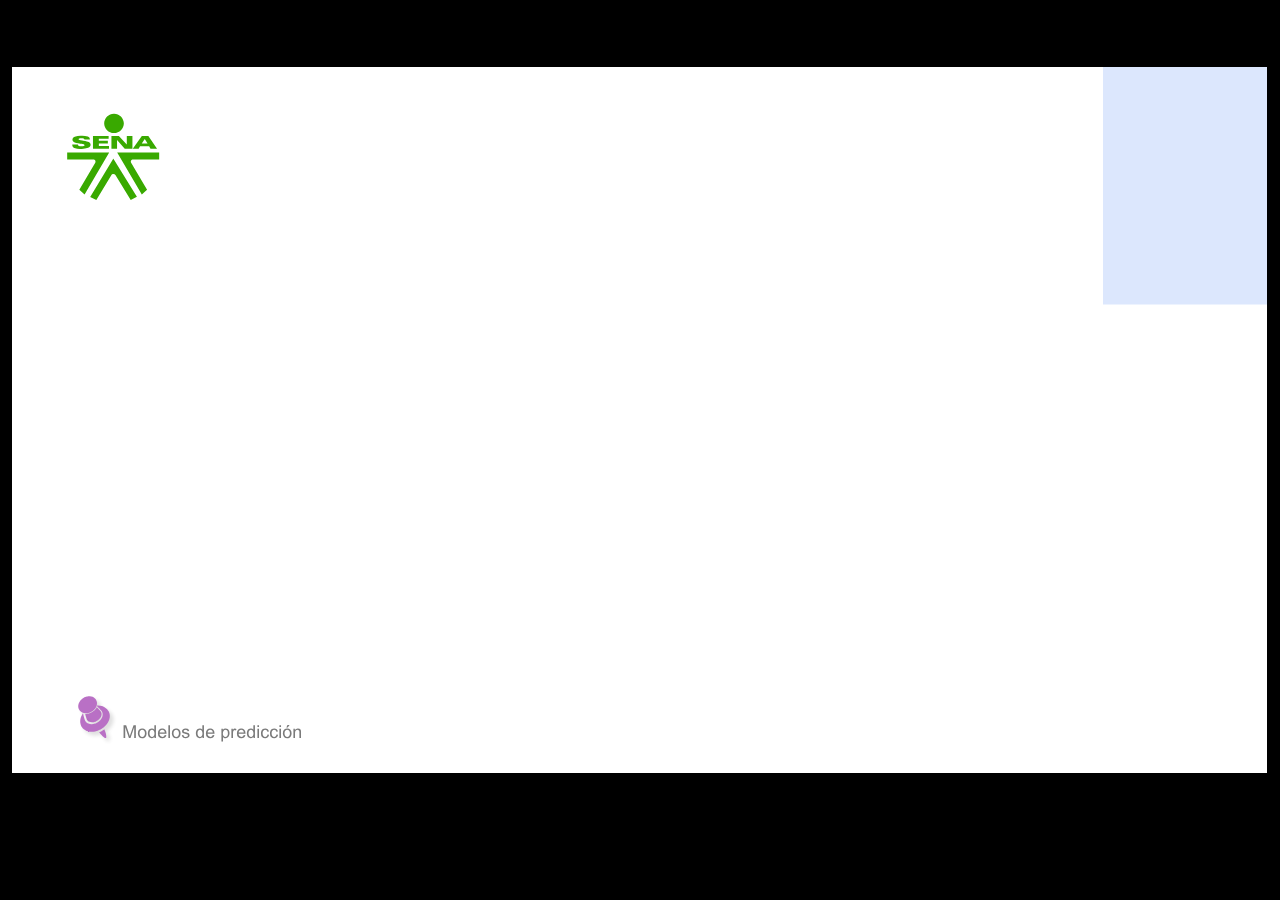
==== public/actividades/index.html @ b6a8efeb "Fin maquetación y AD" ====
﻿<!doctype html>
<html lang="es">
<head>
  <meta charset="utf-8">
  <!-- Creado con Storyline 360 - http://www.articulate.com  -->
  <!-- version: 3.76.30446.0 -->
  <title>Actividad did&#225;ctica</title>
  <meta http-equiv="x-ua-compatible" content="IE=edge"/>
  <meta name="viewport" content="width=device-width,initial-scale=1,user-scalable=no,shrink-to-fit=no,minimal-ui"/>
  <meta name="apple-mobile-web-app-capable" content="yes"/>
  <style>
    html, body { height: 100%; padding: 0; margin: 0 }
    #app { height: 100%; width: 100%; }
  </style>

  <script>
    window.DS = {};
    window.globals = {
      DATA_PATH_BASE: '',
      HAS_FRAME: true,
      HAS_SLIDE: true,

      lmsPresent: false,
      tinCanPresent: false,
      cmi5Present: false,
      aoSupport: false,
      scale: 'show all',
      captureRc: false,
      browserSize: 'optimal',
      bgColor: '#000000',
      features: 'AccessibleVideo,ConnectionMessages,DropIn1,FullScreenToggle,InsertSvgPicture,LayerPresentAsDialog,MultipleQuizTracking,PlayerSpeedControl,StreamingVideo,UpdatedThemeEditor,UseAudioElement,VideoTranscripts',
      themeName: 'classic',
      preloaderColor: '#FFFFFF',
      suppressAnalytics: false,
      productChannel: 'stable',
      publishSource: 'storyline',
      aid: 'aid|5304b41d-7af7-4125-b8d1-83eb222823e2',
      cid: '03296973-b5aa-44ff-84be-2041020573c8',
      playerVersion: '3.76.30446.0',
      publishTimestamp: '2023-10-24T02:16:55.2160178Z',
      maxIosVideoElements: 10,
      connectionSettings: { mode: 'disabled' },

      
      parseParams: function(qs) {
        if (window.globals.parsedParams != null) {
          return window.globals.parsedParams;
        }
        qs = (qs || window.location.search.substr(1)).split('+').join(' ');
        var params = {},
            tokens,
            re = /[?&]?([^=]+)=([^&]*)/g;

        while (tokens = re.exec(qs)) {
          params[decodeURIComponent(tokens[1]).trim()] =
            decodeURIComponent(tokens[2]).trim();
        }
        window.globals.parsedParams = params;
        return params;
      }

    };
  </script>
  <script>
    var isIe11 = ('ActiveXObject' in window || window.MSBlobBuilder != null)
      && window.msCrypto != null && !window.ActiveXObject;
    if (isIe11) {
      window.globals.unsupportedBrowser = true;
      document.write(atob('[base64]'));
    }
  </script>
  
  <script>window.THREE = { };</script>
  
</head>
<body style="background: #000000" class="cs-HTML theme-classic">
  <!-- 360 -->
  <script>!function(){var e,i=/iPhone/i,o=/iPod/i,n=/iPad/i,t=/\biOS-universal(?:.+)Mac\b/i,r=/\bAndroid(?:.+)Mobile\b/i,a=/Android/i,d=/(?:SD4930UR|\bSilk(?:.+)Mobile\b)/i,p=/Silk/i,l=/Windows Phone/i,u=/\bWindows(?:.+)ARM\b/i,b=/BlackBerry/i,s=/BB10/i,c=/Opera Mini/i,f=/\b(CriOS|Chrome)(?:.+)Mobile/i,h=/Mobile(?:.+)Firefox\b/i,v=function(e){return void 0!==e&&"MacIntel"===e.platform&&"number"==typeof e.maxTouchPoints&&e.maxTouchPoints>1&&"undefined"==typeof MSStream};e=function(e){var m={userAgent:"",platform:"",maxTouchPoints:0};e||"undefined"==typeof navigator?"string"==typeof e?m.userAgent=e:e&&e.userAgent&&(m={userAgent:e.userAgent,platform:e.platform,maxTouchPoints:e.maxTouchPoints||0}):m={userAgent:navigator.userAgent,platform:navigator.platform,maxTouchPoints:navigator.maxTouchPoints||0};var g=m.userAgent,y=g.split("[FBAN");void 0!==y[1]&&(g=y[0]),void 0!==(y=g.split("Twitter"))[1]&&(g=y[0]);var A=function(e){return function(i){return i.test(e)}}(g),w={apple:{phone:A(i)&&!A(l),ipod:A(o),tablet:!A(i)&&(A(n)||v(m))&&!A(l),universal:A(t),device:(A(i)||A(o)||A(n)||A(t)||v(m))&&!A(l)},amazon:{phone:A(d),tablet:!A(d)&&A(p),device:A(d)||A(p)},android:{phone:!A(l)&&A(d)||!A(l)&&A(r),tablet:!A(l)&&!A(d)&&!A(r)&&(A(p)||A(a)),device:!A(l)&&(A(d)||A(p)||A(r)||A(a))||A(/\bokhttp\b/i)},windows:{phone:A(l),tablet:A(u),device:A(l)||A(u)},other:{blackberry:A(b),blackberry10:A(s),opera:A(c),firefox:A(h),chrome:A(f),device:A(b)||A(s)||A(c)||A(h)||A(f)},any:!1,phone:!1,tablet:!1};return w.any=w.apple.device||w.android.device||w.windows.device||w.other.device,w.phone=w.apple.phone||w.android.phone||w.windows.phone,w.tablet=w.apple.tablet||w.android.tablet||w.windows.tablet,w}(),"object"==typeof exports&&"undefined"!=typeof module?module.exports=e:"function"==typeof define&&define.amd?define((function(){return e})):this.isMobile=e}();
    window.isMobile.apple.tablet = window.isMobile.apple.tablet ||
      (navigator.platform === 'MacIntel' && navigator.maxTouchPoints > 1);
    window.isMobile.apple.device = window.isMobile.apple.device || window.isMobile.apple.tablet;
    window.isMobile.tablet = window.isMobile.tablet || window.isMobile.apple.tablet;
    window.isMobile.any = window.isMobile.any || window.isMobile.apple.tablet;
  </script>

  <div id="focus-sink" tabindex="-1"></div>

  <div id="preso"></div>
  <script>
    (function() {

      var classTypes = [ 'desktop', 'mobile', 'phone', 'tablet' ];

      var addDeviceClasses = function(prefix, testObj) {
        var curr, i;
        for (i = 0; i < classTypes.length; i++) {
          curr = classTypes[i];
          if (testObj[curr]) {
            document.body.classList.add(prefix + curr);
          }
        }
      };

      var params = window.globals.parseParams(),
          isDevicePreview = params.devicepreview === '1',
          isPhoneOverride = params.deviceType === 'phone' || (isDevicePreview && params.phone == '1'),
          isTabletOverride = (params.deviceType === 'tablet' || isDevicePreview) && !isPhoneOverride,
          isMobileOverride = isPhoneOverride || isTabletOverride;

      var deviceView = {
        desktop: !window.isMobile.any && !isMobileOverride,
        mobile: window.isMobile.any || isMobileOverride,
        phone: isPhoneOverride || (window.isMobile.phone && !isTabletOverride),
        tablet: isTabletOverride || window.isMobile.tablet
      };

      window.globals.deviceView = deviceView;
      window.isMobile.desktop = !window.isMobile.any;
      window.isMobile.mobile = window.isMobile.any;

      addDeviceClasses('view-', deviceView);

    })();
  </script>
  
  <script src='story_content/user.js' type=text/javascript></script>
  <div class="slide-loader"></div>

  <script>
    if (window.globals.deviceView.isMobile) { var doc = document, loader = doc.body.querySelector('.slide-loader'); [ 1, 2, 3 ].forEach(function(n) { var d = doc.createElement('div'); d.style.backgroundColor = window.globals.preloaderColor; d.classList.add('mobile-loader-dot'); d.classList.add('dot' + n); loader.appendChild(d); }); }
  </script>

  <div class="mobile-load-title-overlay" style="display: none">
    <div class="mobile-load-title">Actividad did&#225;ctica</div>
  </div>

  <div class="mobile-chrome-warning"></div>

  
<style>
  .warn-connection-dialog {
    display: none;
    background: transparent;
    pointer-events: none;
    position: fixed;
    left: 0;
    top: 0;
    width: 100%;
    height: 100%;
    z-index: 999;
  }

  .warn-connection-content {
    border-radius: 4px;
    background: white;
    border: 1px solid #E7E7E7;
    color: #333333;
    box-shadow: 0 2px 4px rgba(0, 0, 0, 0.25);
    transition: all 150ms ease-out;
    position: absolute;
    white-space: nowrap;
  }

  .view-phone.is-landscape .warn-connection-content {
    left: 23px;
    bottom: 23px;
  }

  .view-tablet.is-landscape .warn-connection-content {
    left: 50%;
    top: 20px;
    transform: translateX(-50%);
  }

  .is-portrait .warn-connection-content {
    transform: translate(-50%, calc(-100% - 15px));
  }

  .warn-connection-content p {
    display: inline-block;
    margin: 0 8px 0 0;
    line-height: 33px;
    font-size: 11px;
  }

  .warn-connection-content svg {
    position: relative;
    vertical-align: middle;
    margin: 0 2px 2px 8px;
  }

  .view-desktop .warn-connection-content {
    left: 1.5em;
    bottom: 1.5em;
  }

  .view-desktop .warn-connection-content p {
    font-size: 1.1em;
  }

  .is-offline .warn-connection-dialog {
    display: block;
  }

  .is-offline .cs-panel * {
    pointer-events: none !important;
  }

  .is-offline .cs-panel {
    pointer-events: all !important;
  }

  .is-offline #nav-controls * {
    pointer-events: none !important;
  }

  .is-offline #nav-controls {
    pointer-events: all !important;
  }
</style>

<div class="warn-connection-dialog">
  <div class="warn-connection-content">
    <svg width="17" height="15" viewBox="0 0 17 15" xmlns="http://www.w3.org/2000/svg">
      <path fill="#8F0000" stroke="white" d="M16.07,12.98 L15.88,12.23 L9.51,1.21 C8.97,0.26,7.6,0.26,7.06,1.21 L0.69,12.23 C0.15,13.16,0.81,14.36,1.91,14.36 H14.65 C15.47,14.36,16.05,13.7,16.07,12.98 Z"/>
      <path fill="white" stroke="white" d="M8.58,5.5 C8.35,5.28,8.5,5.35,8.21,5.32 C8.09,5.35,7.97,5.49,7.96,5.67 C7.97,5.79,7.98,5.92,7.98,6.04 L7.98,6.04 C7.99,6.17,8,6.31,8.01,6.43 L8.01,6.44 C8.03,6.92,8.06,7.41,8.09,7.9 L8.09,7.9 C8.12,8.39,8.14,8.88,8.17,9.37 C8.17,9.39,8.18,9.42,8.2,9.44 C8.23,9.46,8.25,9.47,8.28,9.47 C8.31,9.47,8.34,9.46,8.35,9.44 C8.37,9.43,8.38,9.4,8.39,9.35 L8.39,9.34 C8.39,9.24,8.4,9.15,8.4,9.05 L8.4,9.05 C8.41,8.96,8.41,8.86,8.42,8.75 C8.43,8.44,8.45,8.12,8.47,7.81 L8.47,7.81 C8.49,7.49,8.51,7.18,8.53,6.87 C8.55,6.46,8.56,6.05,8.59,5.64 L8.6,5.62 C8.6,5.57,8.59,5.53,8.58,5.5 L8.21,5.32 Z"/>
      <circle fill="white" stroke="white" cx="8.3" cy="11.35" r="0.3"/>
    </svg>
    <p>You are offline. Trying to reconnect...</p>
  </div>
</div>

<script>
  (function() {
    window.DS.connection = {
      warningShown: false,
      assets: {},
      loadingAssetGroup: false,
      retryDelay: 500
    };

    var connectionSettings = window.globals.connectionSettings || {};

    // The `window.globals.features` variable must be set in `webpack.dev.config` when testing locally - it is not enough
    // to have it in the data - but it must be set there as well.
    var useConnectionMessages = window.AbortController != null &&
      window.location.protocol != 'file:' &&
      window.globals.features.indexOf('ConnectionMessages') != -1 &&
      connectionSettings.mode === 'normal';

    window.DS.connection.useConnectionMessages = useConnectionMessages

    var assetCount = 0;
    var checkLoadedId;


    if (useConnectionMessages && connectionSettings != null) {
      var contentEl = document.querySelector('.warn-connection-content');
      var messageEl = contentEl.querySelector('p')

      if (connectionSettings.useDarkTheme) {
        contentEl.style.borderColor = '#BABBBA';
        contentEl.style.backgroundColor = '#282828';
        contentEl.style.color = '#FFFFFF';
      }

      if (connectionSettings.message != null) {
        messageEl.textContent = window.decodeURIComponent(connectionSettings.message);
      }
    }

    function checkAssetsReady() {
      for (var i in DS.connection.assets) {
        if (!DS.connection.assets[i].success) {
          return false;
        }
      }
      return true;
    }

    function stopAssetGroup() {
      if (!useConnectionMessages) { return; }

      assetCount = 0;

      DS.connection.oldAssetGroup = DS.connection.assets;
      DS.connection.assets = {};
      DS.connection.loadingAssetGroup = false;
      clearInterval(checkLoadedId);
    }

    function startAssetGroup() {
      if (!useConnectionMessages) { return; }
      var ticks = 0;
      clearInterval(checkLoadedId);
      checkLoadedId = setInterval(function() {
        var loaded = 0;
        if (assetCount === 0 && loaded === 0) {
          clearInterval(checkLoadedId);
          return;
        }

        for (var i in DS.connection.assets) {
          if (DS.connection.assets[i].success) {
            loaded++;
          }
        }

        if (assetCount === loaded && checkAssetsReady()) {
          for (var i in DS.connection.assets) {
            if (DS.connection.assets[i].action) {
              DS.connection.assets[i].action();
            }
          }
          hideWarning();
          stopAssetGroup();
        }
      }, 100)
    }

    function requiredAsset(url, action, retry, type) {
      if (!useConnectionMessages) { return; }
      if (DS.connection.assets[url]) { return; }

      DS.connection.assets[url] = {
        success: false, action: action, retry: retry, type: type
      };
      assetCount = Object.keys(DS.connection.assets).length;
      if (!DS.connection.loadingAssetGroup) {
        startAssetGroup();
      }
      DS.connection.loadingAssetGroup = true;
    }

    function assetLoaded(url) {
      if (!useConnectionMessages) { return; }
      if (DS.connection.assets[url]) {
        DS.connection.assets[url].success = true;
      }
    }

    function assetFailed(url) {
      if (!useConnectionMessages) { return; }
      if (!DS.connection.assets[url]) {
        if (/\.js$/.test(url)) {
          setTimeout(function() {
            if (DS.connection.lastSlideLoaded != null) {
              DS.connection.lastSlideLoaded();
            }
          }, DS.connection.retryDelay);
        }
        return;
      }
      if (!DS.connection.warningShown) { showWarning(); }
      if (DS.connection.assets[url].retry) {
        setTimeout(function() {
          if (!DS.connection.assets[url].success) {
            DS.connection.assets[url].retry()
          }
        }, DS.connection.retryDelay);
      }
    }

    function hideWarning() {
      document.body.classList.remove('is-offline');
      DS.connection.warningShown = false;
    }
    DS.connection.hideWarning = hideWarning

    function showWarning(btn) {
      document.body.classList.add('is-offline')
      DS.connection.warningShown = true;
      updateWarningPosition();
    }

    function updateWarningPosition() {
      if (!DS.connection.warningShown) {
        return;
      }

      var isPortrait = document.body.classList.contains('is-portrait');
      var warningEl = document.querySelector('.warn-connection-content');

      if (isPortrait) {
        var slide = document.querySelector('.primary-slide');
        var slideRect = slide.getBoundingClientRect();

        warningEl.style.top = `${slideRect.top}px`
        warningEl.style.left = `${slideRect.left + slideRect.width / 2}px`
      } else {
        warningEl.style.top = null;
        warningEl.style.left = null;
      }

      window.requestAnimationFrame(updateWarningPosition);
    }

    // these will all be noops if the feature flag isn't set in
    // the data and `window.globals.features`
    DS.connection.requiredAsset = requiredAsset;
    DS.connection.assetLoaded = assetLoaded;
    DS.connection.assetFailed = assetFailed;
    DS.connection.stopAssetGroup = stopAssetGroup;
    DS.connection.startAssetGroup = startAssetGroup;
  })();
</script>


  <script>
    
    if (window.autoSpider && window.vInterfaceObject) {
      document.querySelector('.mobile-load-title-overlay').style.display = 'none';
    }
  </script>

  

  <link rel="stylesheet" href="html5/data/css/output.min.css" data-noprefix/>
</body>
<script src="html5/lib/scripts/bootstrapper.min.js"></script>
</html>
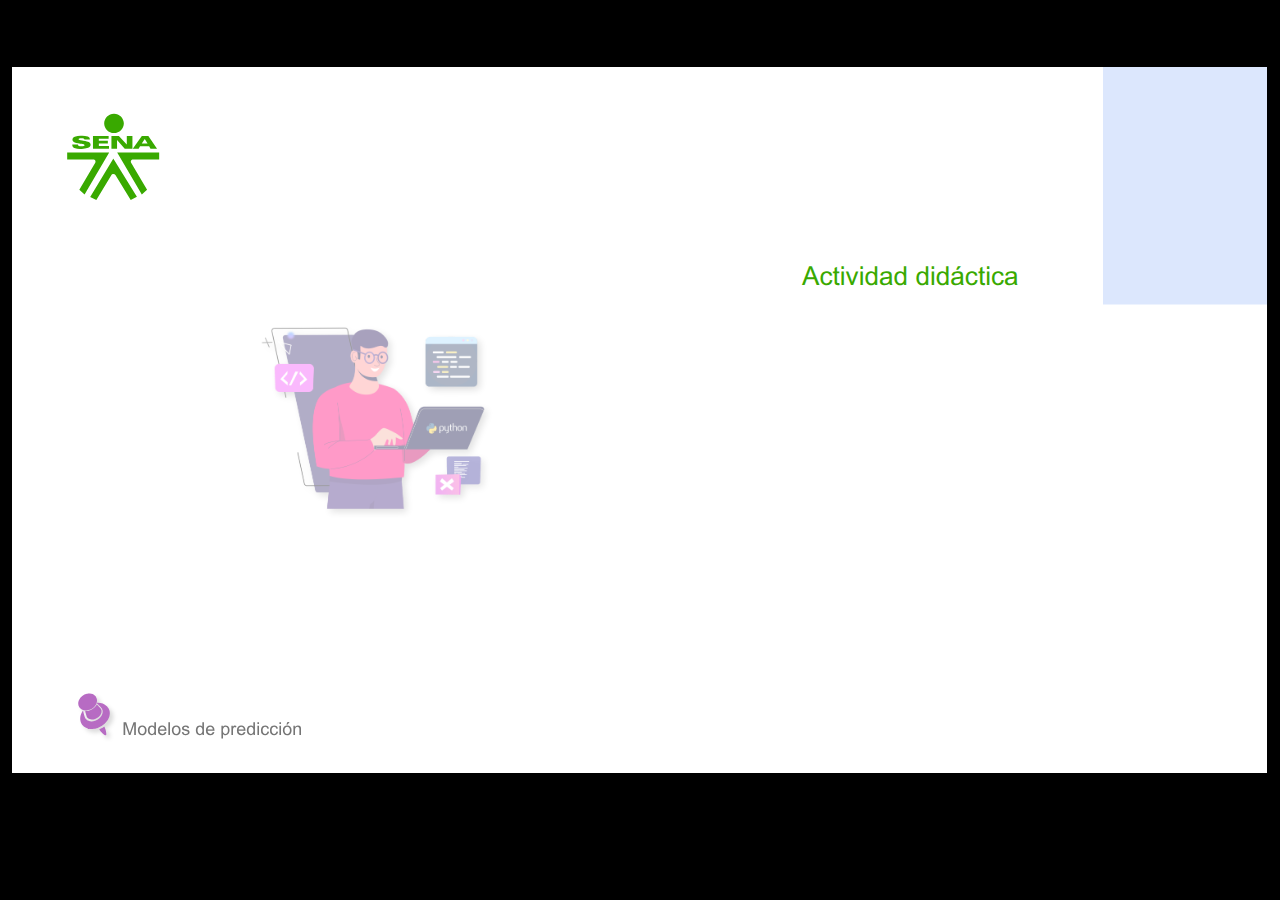
==== commit e648320a: "Ajustes LCHQ" ====
--- a/public/actividades/index.html
+++ b/public/actividades/index.html
@@ -37,7 +37,7 @@
       aid: 'aid|5304b41d-7af7-4125-b8d1-83eb222823e2',
       cid: '03296973-b5aa-44ff-84be-2041020573c8',
       playerVersion: '3.76.30446.0',
-      publishTimestamp: '2023-10-24T02:16:55.2160178Z',
+      publishTimestamp: '2023-11-29T21:03:29.0324224Z',
       maxIosVideoElements: 10,
       connectionSettings: { mode: 'disabled' },
 
--- a/public/actividades/html5/data/css/output.min.css
+++ b/public/actividades/html5/data/css/output.min.css
@@ -1,29 +1,29 @@
 @font-face {
-  font-family: 'Open SansBold CharsBold708B4553';
+  font-family: 'Open SansBold CharsBoldE8B8F095';
   src: url('[data-uri]');
   font-style: normal;
   font-weight: normal;
 }
 @font-face {
-  font-family: 'Open Sans Charset1_ 5xi95AB7769';
+  font-family: 'Open Sans Charset1_ 6Uk843844A1';
   src: url('[data-uri]');
   font-style: normal;
   font-weight: normal;
 }
 @font-face {
-  font-family: 'Arial Charset1_ 5gVCtBx1A16C958';
+  font-family: 'Arial Charset1_ 6838SQ6C540F0B4';
   src: url('[data-uri]');
   font-style: normal;
   font-weight: normal;
 }
 @font-face {
-  font-family: 'ArialBold Charset1_Bold51CEFFAD';
+  font-family: 'ArialBold Charset1_BoldC6122D1B';
   src: url('[data-uri]');
   font-style: normal;
   font-weight: normal;
 }
 @font-face {
-  font-family: 'ArialItalic CharsItalic210AB6A4';
+  font-family: 'ArialItalic CharsItalicA5838B30';
   src: url('[data-uri]');
   font-style: normal;
   font-weight: normal;
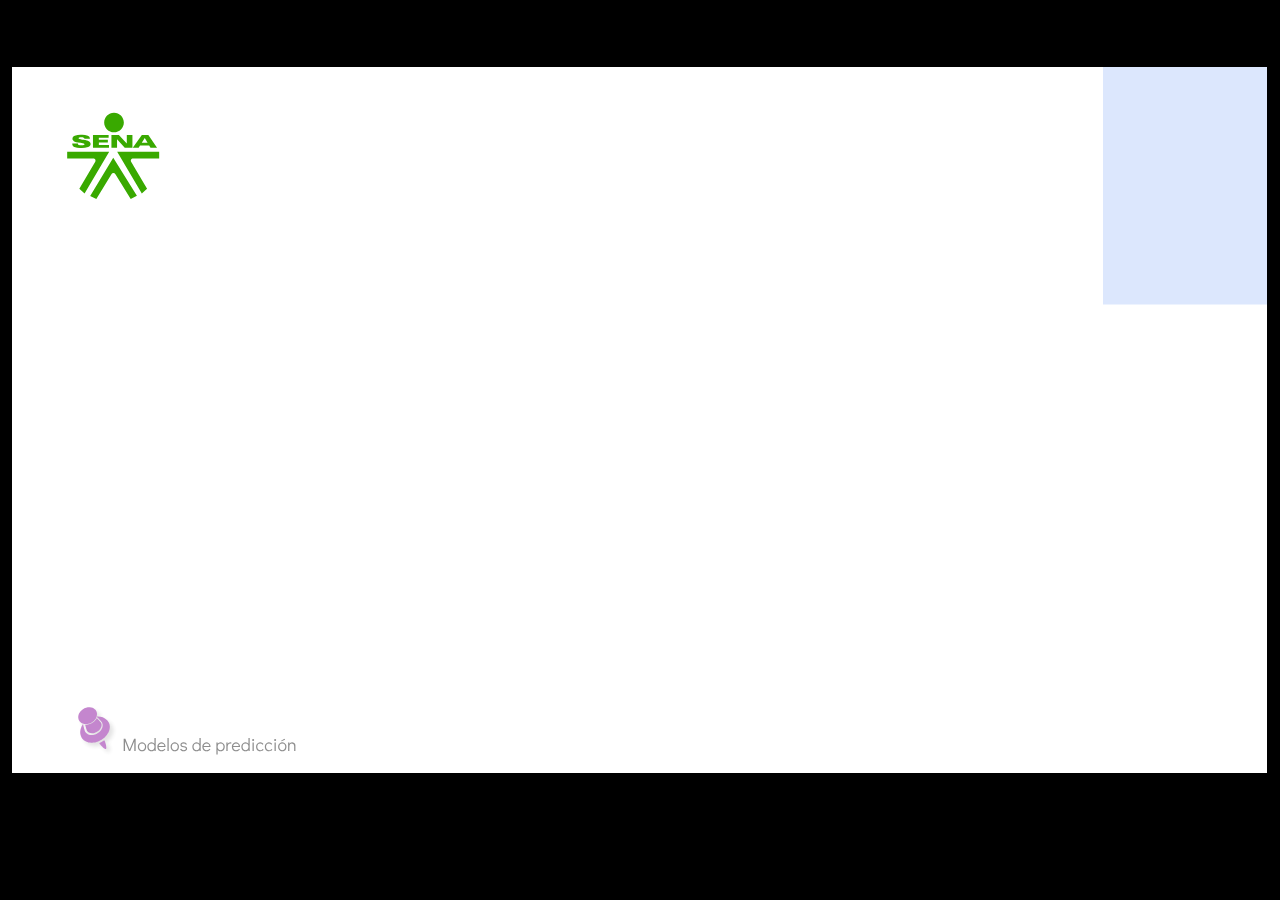
==== commit ed70a461: "Ajustes repositorio" ====
--- a/public/actividades/index.html
+++ b/public/actividades/index.html
@@ -3,7 +3,7 @@
 <head>
   <meta charset="utf-8">
   <!-- Creado con Storyline 360 - http://www.articulate.com  -->
-  <!-- version: 3.76.30446.0 -->
+  <!-- version: 3.78.30747.0 -->
   <title>Actividad did&#225;ctica</title>
   <meta http-equiv="x-ua-compatible" content="IE=edge"/>
   <meta name="viewport" content="width=device-width,initial-scale=1,user-scalable=no,shrink-to-fit=no,minimal-ui"/>
@@ -28,16 +28,16 @@
       captureRc: false,
       browserSize: 'optimal',
       bgColor: '#000000',
-      features: 'AccessibleVideo,ConnectionMessages,DropIn1,FullScreenToggle,InsertSvgPicture,LayerPresentAsDialog,MultipleQuizTracking,PlayerSpeedControl,StreamingVideo,UpdatedThemeEditor,UseAudioElement,VideoTranscripts',
+      features: 'AccessibleVideo,BgAudioBlip,ConnectionMessages,DropIn1,DropIn2,DropIn3,FullScreenToggle,LayerPresentAsDialog,MultipleQuizTracking,PlayerSpeedControl,StreamingVideo,UpdatedThemeEditor,UseAudioElement,VideoSync',
       themeName: 'classic',
       preloaderColor: '#FFFFFF',
       suppressAnalytics: false,
       productChannel: 'stable',
       publishSource: 'storyline',
-      aid: 'aid|5304b41d-7af7-4125-b8d1-83eb222823e2',
+      aid: 'aid|e14397ea-0237-43b4-a3b7-7398baa37849',
       cid: '03296973-b5aa-44ff-84be-2041020573c8',
-      playerVersion: '3.76.30446.0',
-      publishTimestamp: '2023-11-29T21:03:29.0324224Z',
+      playerVersion: '3.78.30747.0',
+      publishTimestamp: '2023-12-12T17:52:13.8175642Z',
       maxIosVideoElements: 10,
       connectionSettings: { mode: 'disabled' },
 
@@ -342,7 +342,7 @@
     function assetFailed(url) {
       if (!useConnectionMessages) { return; }
       if (!DS.connection.assets[url]) {
-        if (/\.js$/.test(url)) {
+        if (/\.js$/.test(url) && url.indexOf('transcripts') === -1) {
           setTimeout(function() {
             if (DS.connection.lastSlideLoaded != null) {
               DS.connection.lastSlideLoaded();
--- a/public/actividades/html5/data/css/output.min.css
+++ b/public/actividades/html5/data/css/output.min.css
@@ -1,48 +1,48 @@
 @font-face {
-  font-family: 'Open SansBold CharsBoldE8B8F095';
+  font-family: 'Open SansBold CharsBoldC7F5E03F';
   src: url('[data-uri]');
   font-style: normal;
   font-weight: normal;
 }
 @font-face {
-  font-family: 'Open Sans Charset1_ 6Uk843844A1';
-  src: url('[data-uri]');
-  font-style: normal;
-  font-weight: normal;
-}
-@font-face {
-  font-family: 'Arial Charset1_ 6838SQ6C540F0B4';
-  src: url('[data-uri]');
-  font-style: normal;
-  font-weight: normal;
-}
-@font-face {
-  font-family: 'ArialBold Charset1_BoldC6122D1B';
-  src: url('[data-uri]');
-  font-style: normal;
-  font-weight: normal;
-}
-@font-face {
-  font-family: 'ArialItalic CharsItalicA5838B30';
-  src: url('[data-uri]');
-  font-style: normal;
-  font-weight: normal;
-}
-@font-face {
-  font-family: 'Arial Charset0_v8wz5YMo9EE9FF07';
-  src: url('[data-uri]